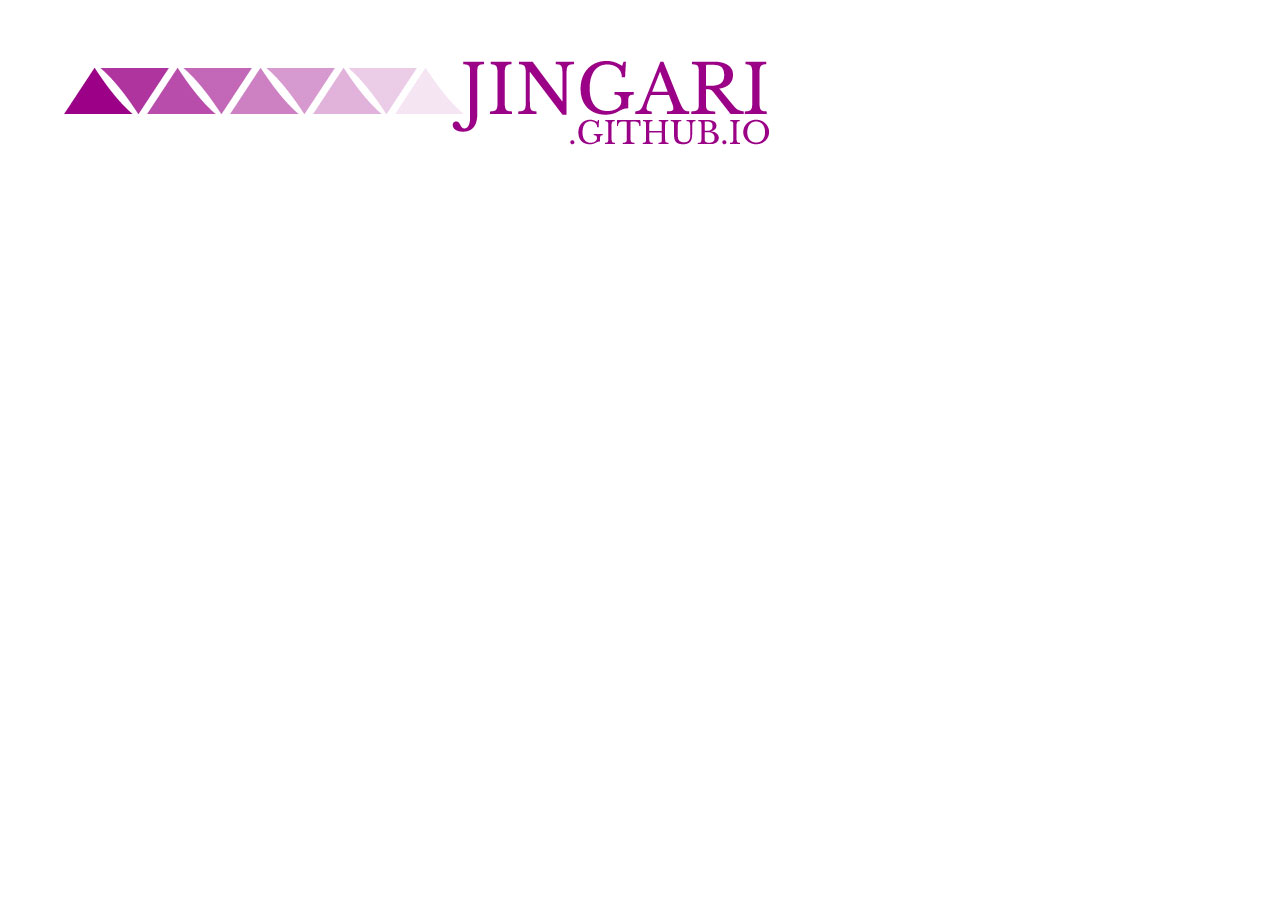
==== index.html @ b4ad57dd "img" ====
<!DOCTYPE html>
<html>
<head>
	<title>jingari.github.io</title>
	<link href="assets/styles/main.css" rel="stylesheet" />
</head>
<body>
<div class="logo"><img src="assets/img/jingari.jpg" alt="jingari.github.io" /></div>

</body>
</html>
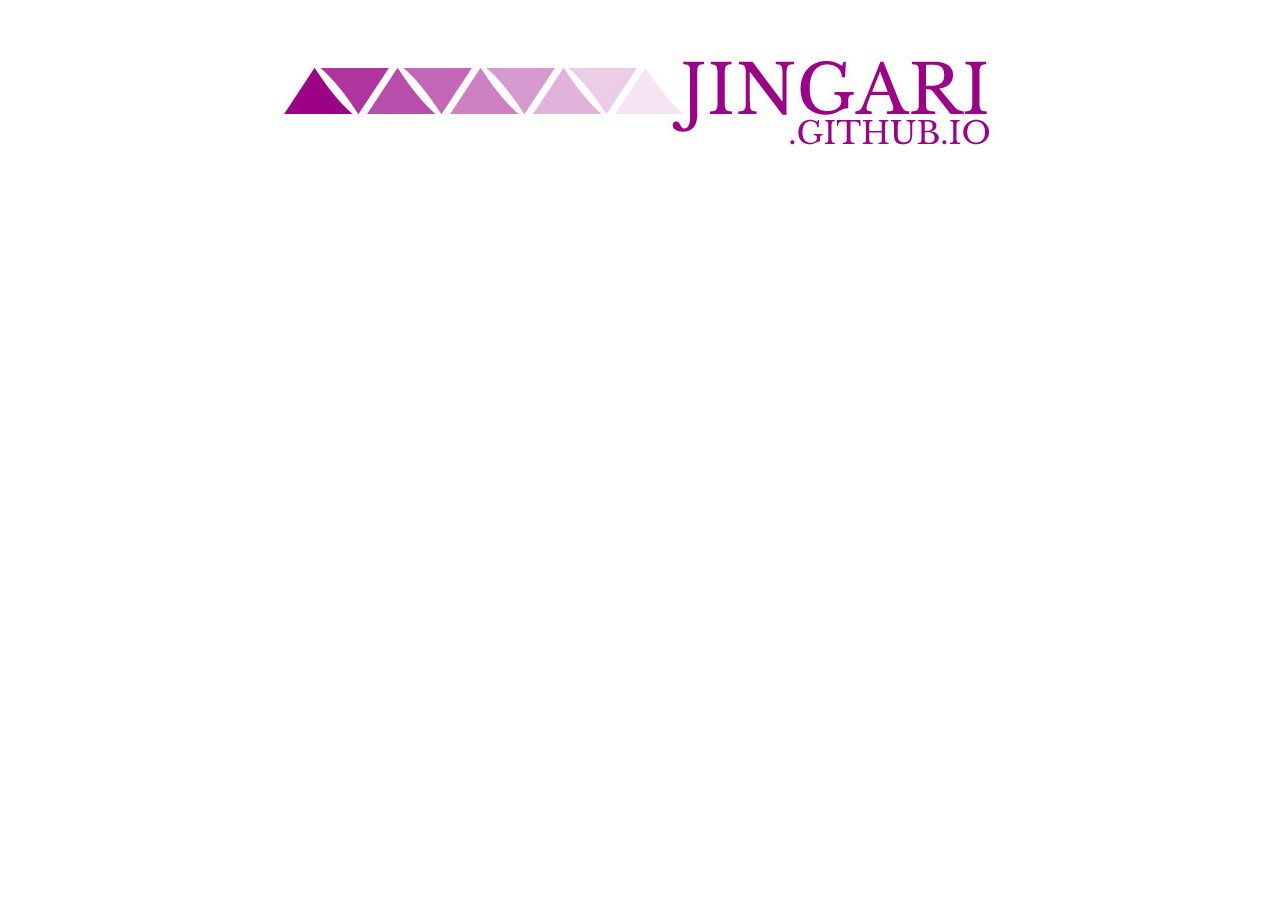
==== commit cbdf6afa: "analytics" ====
--- a/index.html
+++ b/index.html
@@ -6,6 +6,15 @@
 </head>
 <body>
 <div class="logo"><img src="assets/img/jingari.jpg" alt="jingari.github.io" /></div>
+<script>
+  (function(i,s,o,g,r,a,m){i['GoogleAnalyticsObject']=r;i[r]=i[r]||function(){
+  (i[r].q=i[r].q||[]).push(arguments)},i[r].l=1*new Date();a=s.createElement(o),
+  m=s.getElementsByTagName(o)[0];a.async=1;a.src=g;m.parentNode.insertBefore(a,m)
+  })(window,document,'script','//www.google-analytics.com/analytics.js','ga');
 
+  ga('create', 'UA-1641528-5', 'auto');
+  ga('send', 'pageview');
+
+</script>
 </body>
 </html>
--- a/assets/styles/main.css
+++ b/assets/styles/main.css
@@ -0,0 +1,17 @@
+body{
+
+}
+body.subpage{
+	background: #fff url(/assets/img/jingari-sm.jpg) no-repeat;
+	background-position: top right;
+	margin-top:100px;
+}
+.logo{
+	margin:0 auto;
+	text-align:center;
+	width:100%;
+}
+.logo img{
+	width:100%;
+	max-width: 824px;
+}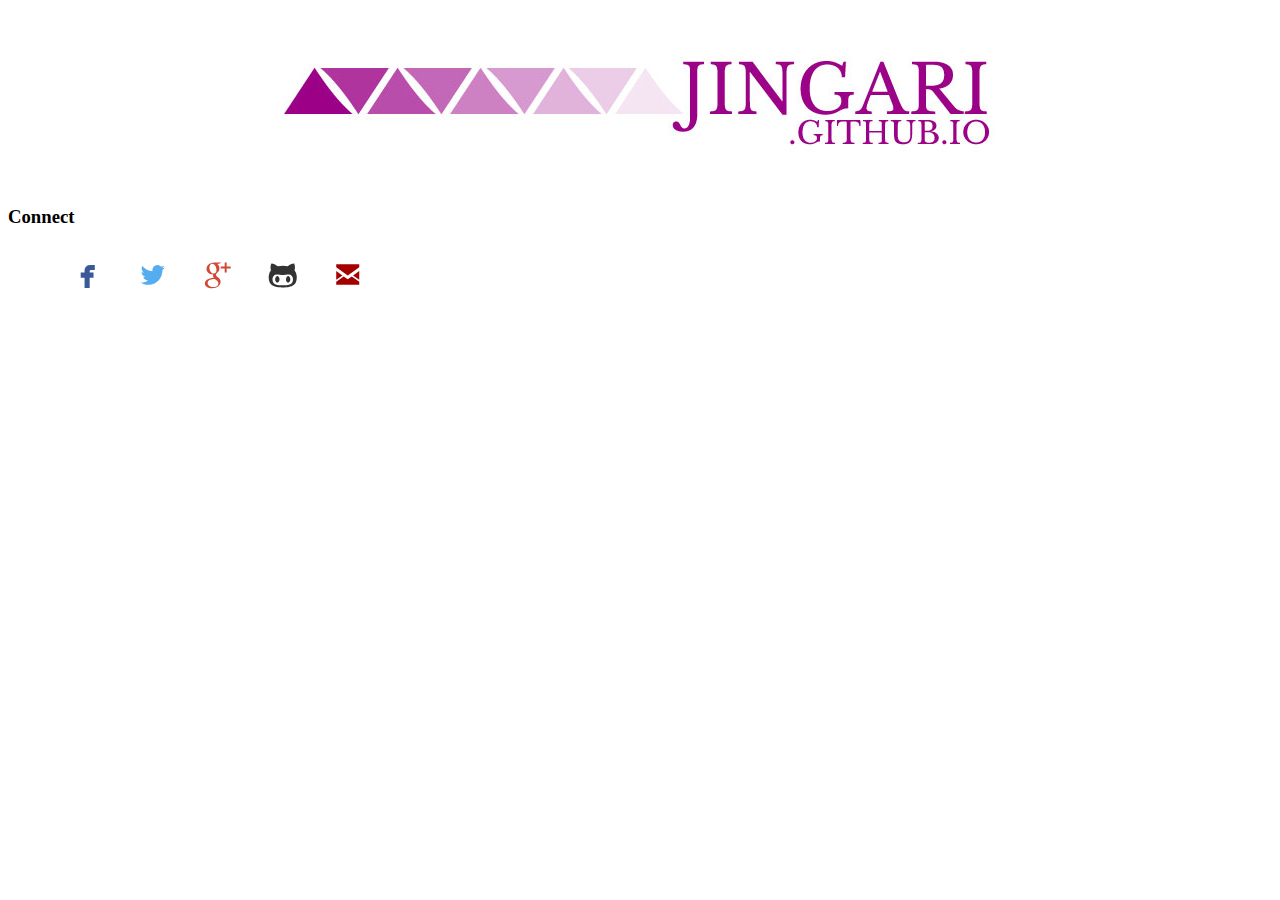
==== commit 995964ce: "updating icons" ====
--- a/index.html
+++ b/index.html
@@ -6,6 +6,17 @@
 </head>
 <body>
 <div class="logo"><img src="assets/img/jingari.jpg" alt="jingari.github.io" /></div>
+
+
+<h3><a id="connect" class="anchor" href="#connect" aria-hidden="true"></a>Connect</h3>
+<ul class="social-icons">
+<li class="facebook"><a class="symbol" href="https://facebook.com/jessica.ingari">&#xe027;</a></li>
+<li class="twitter"><a class="symbol" href="https://twitter.com/jaeldius">&#xe086;</a></li>
+<li class="google"><a class="symbol" href="">&#xe039;</a></li>
+<li class="github"><a class="symbol" href="https://github.com/jingari">&#xe037;</a></li>
+<li class="email"><a class="symbol" href="mailto:jessicaingari@gmail.com">&#xe024;</a></li>
+
+</ul>
 <script>
   (function(i,s,o,g,r,a,m){i['GoogleAnalyticsObject']=r;i[r]=i[r]||function(){
   (i[r].q=i[r].q||[]).push(arguments)},i[r].l=1*new Date();a=s.createElement(o),
--- a/assets/styles/main.css
+++ b/assets/styles/main.css
@@ -3,7 +3,7 @@
 }
 body.subpage{
 	background: #fff url(/assets/img/jingari-sm.jpg) no-repeat;
-	background-position: top right;
+	background-position: top left;
 	margin-top:100px;
 }
 .logo{
@@ -14,4 +14,70 @@
 .logo img{
 	width:100%;
 	max-width: 824px;
-}+}
+
+.ovalimg {
+	width: 300px;
+	height: 350px;
+	border-radius: 150px;
+	-webkit-border-radius: 150px;
+	-moz-border-radius: 150px;
+	background: #333;
+	border-width: 2px;
+	border-color: #333;
+	border-style: solid;
+	box-shadow: inset 0 0 8px rgba(0, 0, 0, .8);
+	-webkit-box-shadow: inset 0 0 8px rgba(0, 0, 0, .8);
+	-moz-box-shadow: inset 0 0 8px rgba(0, 0, 0, .8);
+}
+.headshot{
+	background: url(../../assets/img/jingari-snap.jpg) no-repeat;
+	background-size: 300px;
+}
+
+/* social icons */
+
+@font-face {
+    font-family: "Mono Social Icons Font";
+    font-style: normal;
+    font-weight: normal;
+    src: url("../../assets/fonts/MonoSocialIconsFont-1.10.ttf") format("truetype");
+}
+.symbol, a.symbol:before {
+    font-family: "Mono Social Icons Font";
+    font-size: 50px;
+    text-decoration: none;
+    text-rendering: optimizelegibility;
+}
+a.symbol:before {
+    content: attr(title);
+    margin-right: 0.3em;
+}
+.symbol {
+}
+.symbol:hover {
+    font-size: 55px;
+}
+.facebook .symbol {
+    color: #3b5998;
+}
+.twitter .symbol {
+    color: #55acee;
+}
+.google .symbol {
+    color: #d14836;
+}
+.github .symbol {
+    color: #333;
+}
+.email .symbol {
+    color: #a40000;
+}
+ul.social-icons {
+    list-style: outside none none;
+}
+ul.social-icons li {
+    float: left;
+    text-align: center;
+    width: 65px;
+}
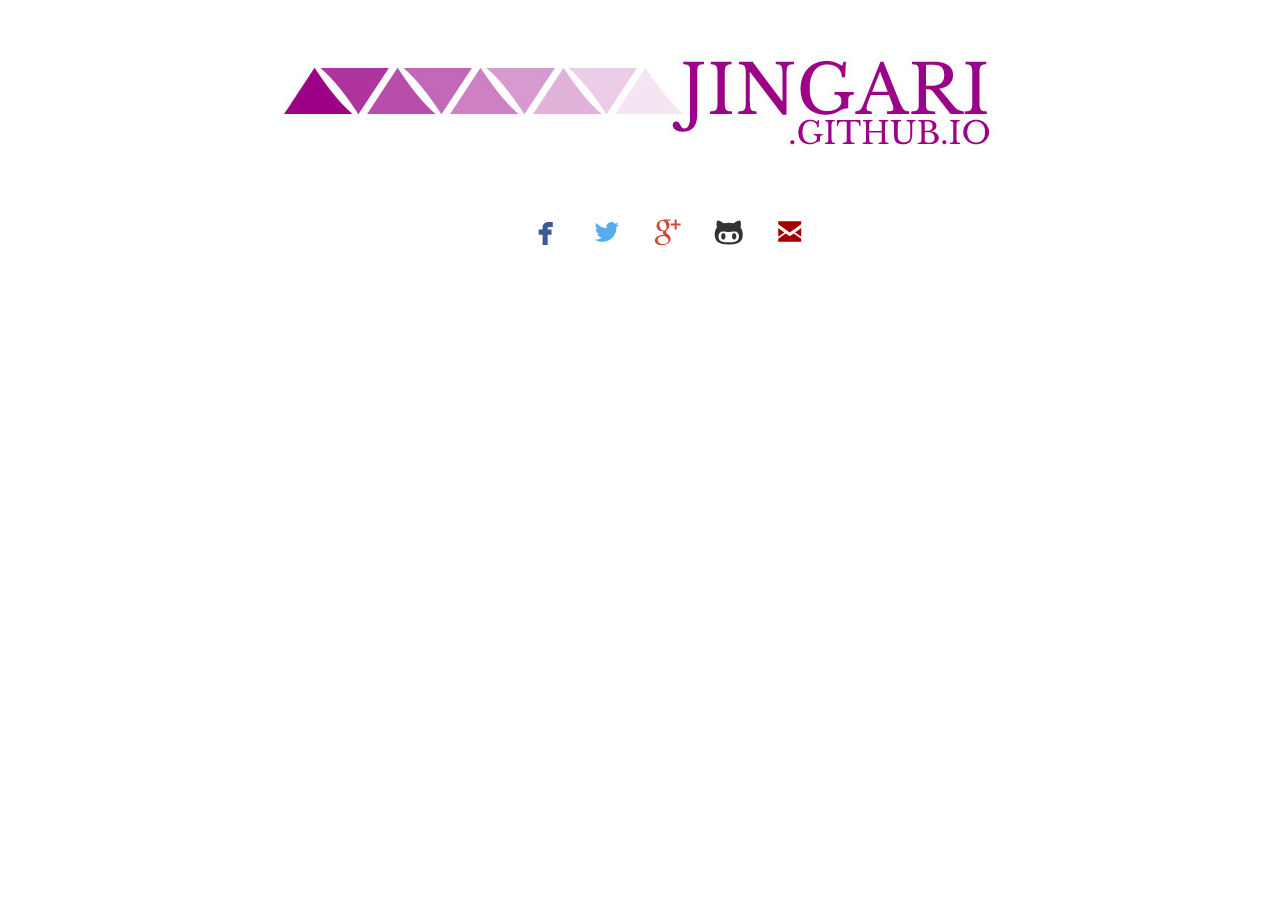
==== commit dc2edef7: "updating icons" ====
--- a/index.html
+++ b/index.html
@@ -8,7 +8,6 @@
 <div class="logo"><img src="assets/img/jingari.jpg" alt="jingari.github.io" /></div>
 
 
-<h3><a id="connect" class="anchor" href="#connect" aria-hidden="true"></a>Connect</h3>
 <ul class="social-icons">
 <li class="facebook"><a class="symbol" href="https://facebook.com/jessica.ingari">&#xe027;</a></li>
 <li class="twitter"><a class="symbol" href="https://twitter.com/jaeldius">&#xe086;</a></li>
--- a/assets/styles/main.css
+++ b/assets/styles/main.css
@@ -75,9 +75,10 @@
 }
 ul.social-icons {
     list-style: outside none none;
+    text-align: center;
 }
 ul.social-icons li {
-    float: left;
+    display: inline;
     text-align: center;
     width: 65px;
 }
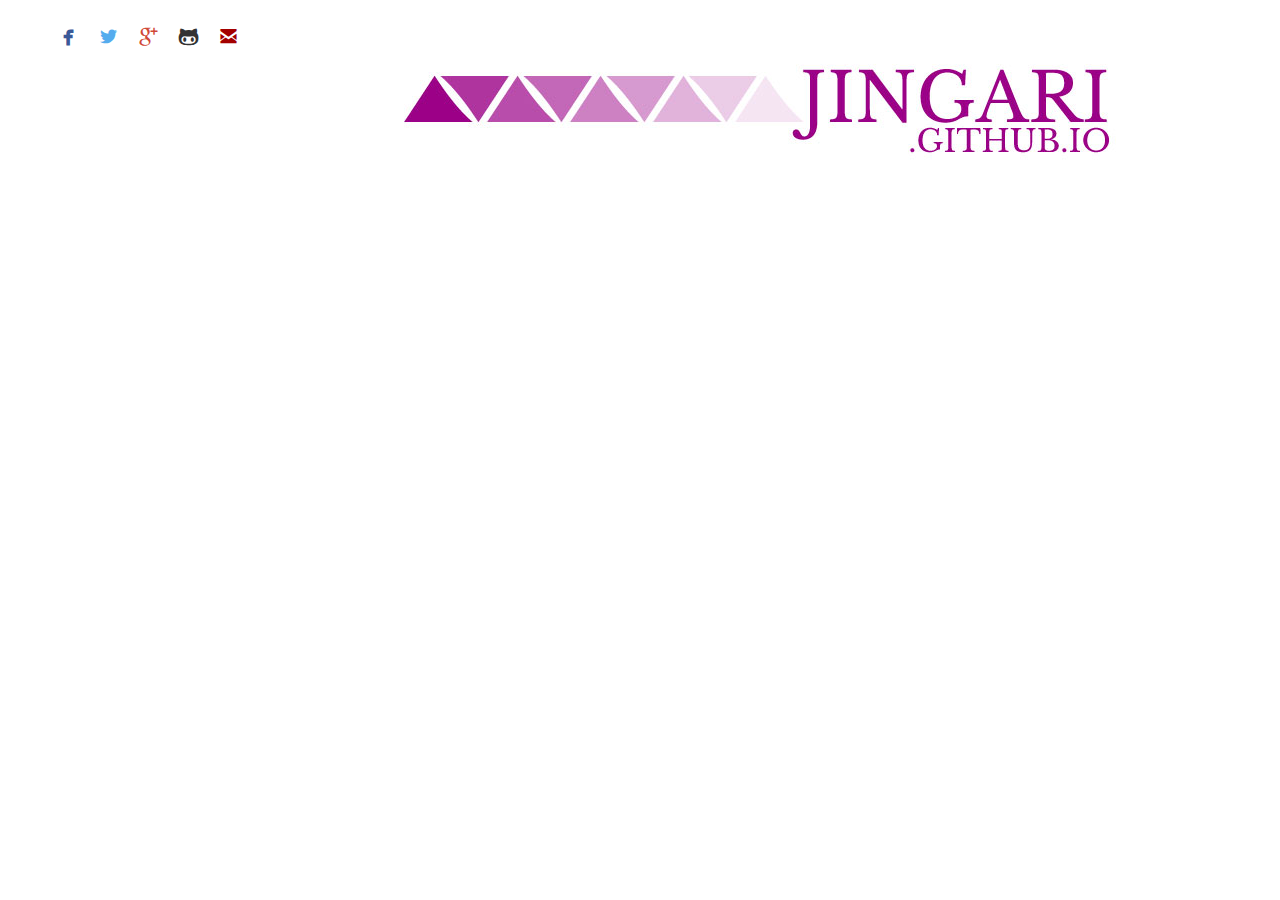
==== commit 09779ad6: "updating icons" ====
--- a/index.html
+++ b/index.html
@@ -5,9 +5,6 @@
 	<link href="assets/styles/main.css" rel="stylesheet" />
 </head>
 <body>
-<div class="logo"><img src="assets/img/jingari.jpg" alt="jingari.github.io" /></div>
-
-
 <ul class="social-icons">
 <li class="facebook"><a class="symbol" href="https://facebook.com/jessica.ingari">&#xe027;</a></li>
 <li class="twitter"><a class="symbol" href="https://twitter.com/jaeldius">&#xe086;</a></li>
@@ -16,6 +13,11 @@
 <li class="email"><a class="symbol" href="mailto:jessicaingari@gmail.com">&#xe024;</a></li>
 
 </ul>
+
+<div class="logo"><img src="assets/img/jingari.jpg" alt="jingari.github.io" /></div>
+
+
+
 <script>
   (function(i,s,o,g,r,a,m){i['GoogleAnalyticsObject']=r;i[r]=i[r]||function(){
   (i[r].q=i[r].q||[]).push(arguments)},i[r].l=1*new Date();a=s.createElement(o),
--- a/assets/styles/main.css
+++ b/assets/styles/main.css
@@ -45,18 +45,18 @@
 }
 .symbol, a.symbol:before {
     font-family: "Mono Social Icons Font";
-    font-size: 50px;
+    font-size: 35px;
     text-decoration: none;
     text-rendering: optimizelegibility;
 }
 a.symbol:before {
     content: attr(title);
-    margin-right: 0.3em;
+    margin-right: 0;
 }
 .symbol {
 }
 .symbol:hover {
-    font-size: 55px;
+    font-size: 38px;
 }
 .facebook .symbol {
     color: #3b5998;
@@ -78,7 +78,7 @@
     text-align: center;
 }
 ul.social-icons li {
-    display: inline;
+    float: left;
     text-align: center;
-    width: 65px;
+    width:40px;
 }
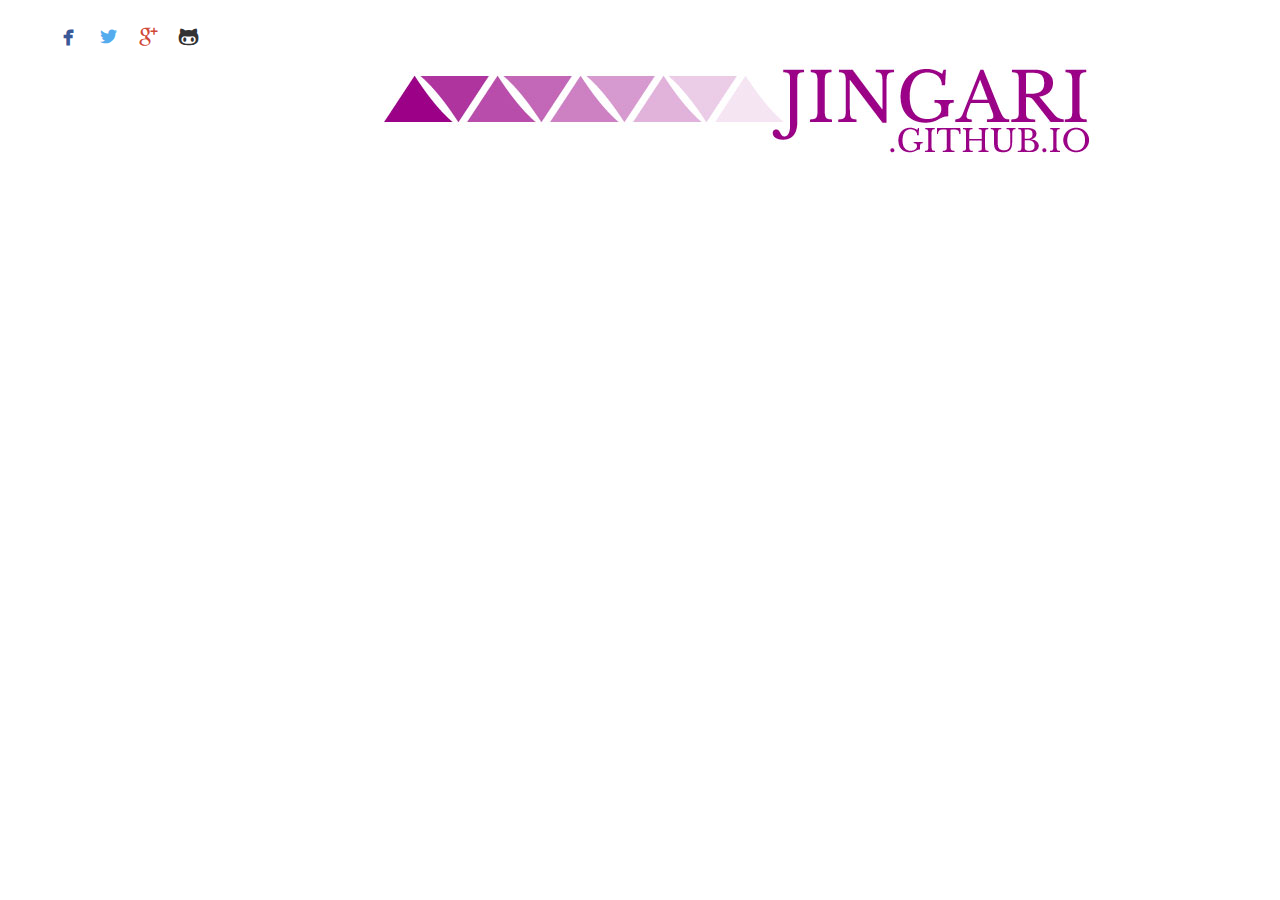
==== commit 48d3b339: "updating icons" ====
--- a/index.html
+++ b/index.html
@@ -8,10 +8,8 @@
 <ul class="social-icons">
 <li class="facebook"><a class="symbol" href="https://facebook.com/jessica.ingari">&#xe027;</a></li>
 <li class="twitter"><a class="symbol" href="https://twitter.com/jaeldius">&#xe086;</a></li>
-<li class="google"><a class="symbol" href="">&#xe039;</a></li>
+<li class="google"><a class="symbol" href="http://google.com/+JessicaIngari">&#xe039;</a></li>
 <li class="github"><a class="symbol" href="https://github.com/jingari">&#xe037;</a></li>
-<li class="email"><a class="symbol" href="mailto:jessicaingari@gmail.com">&#xe024;</a></li>
-
 </ul>
 
 <div class="logo"><img src="assets/img/jingari.jpg" alt="jingari.github.io" /></div>
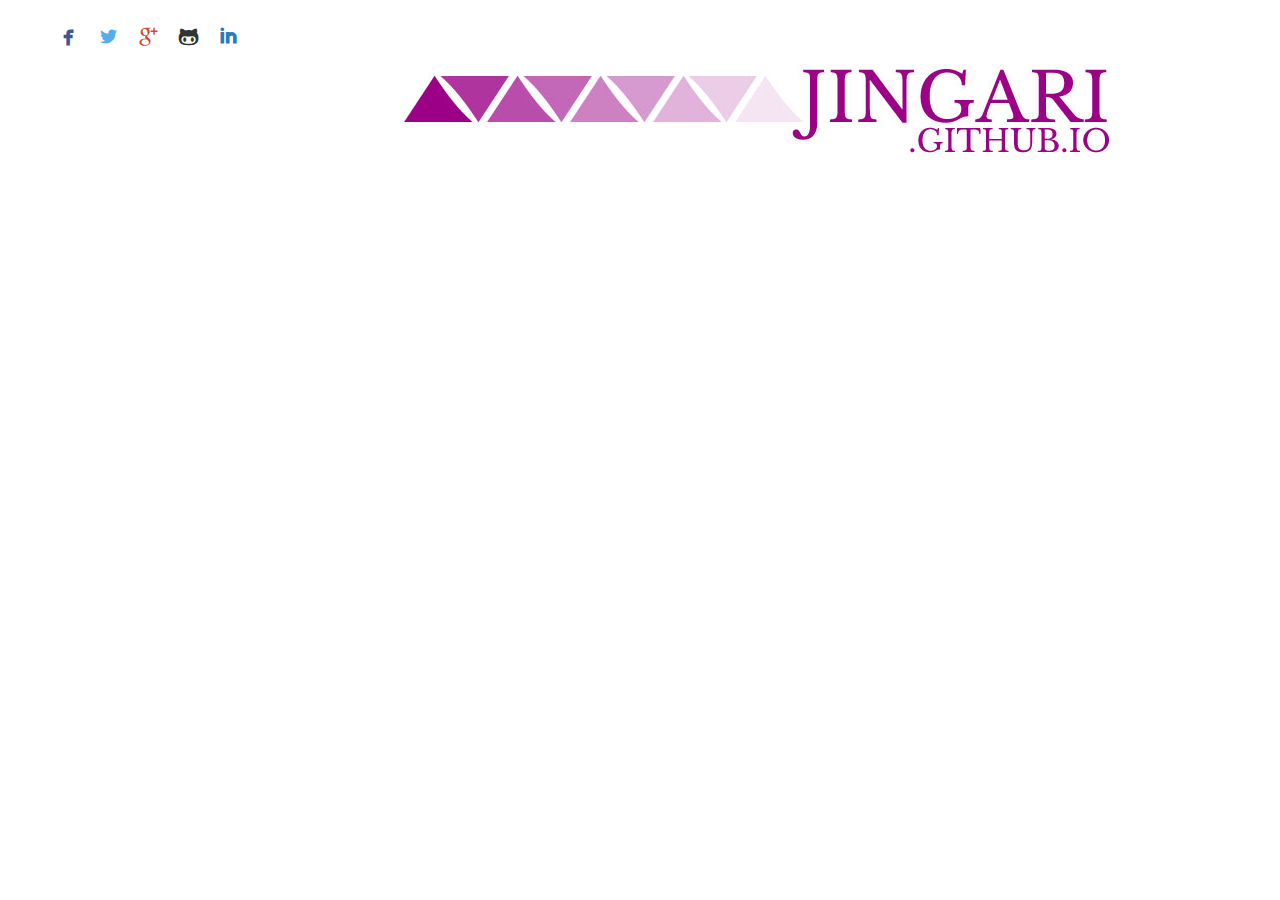
==== commit 3f458aaa: "updating icons" ====
--- a/index.html
+++ b/index.html
@@ -10,6 +10,7 @@
 <li class="twitter"><a class="symbol" href="https://twitter.com/jaeldius">&#xe086;</a></li>
 <li class="google"><a class="symbol" href="http://google.com/+JessicaIngari">&#xe039;</a></li>
 <li class="github"><a class="symbol" href="https://github.com/jingari">&#xe037;</a></li>
+<li class="linkedin"><a class="symbol" href="ke.linkedin.com/in/jessicaingari/">&#xe052;</a></li>
 </ul>
 
 <div class="logo"><img src="assets/img/jingari.jpg" alt="jingari.github.io" /></div>
--- a/assets/styles/main.css
+++ b/assets/styles/main.css
@@ -70,6 +70,9 @@
 .github .symbol {
     color: #333;
 }
+.linkedin .symbol {
+    color: #287bbc;
+}
 .email .symbol {
     color: #a40000;
 }
